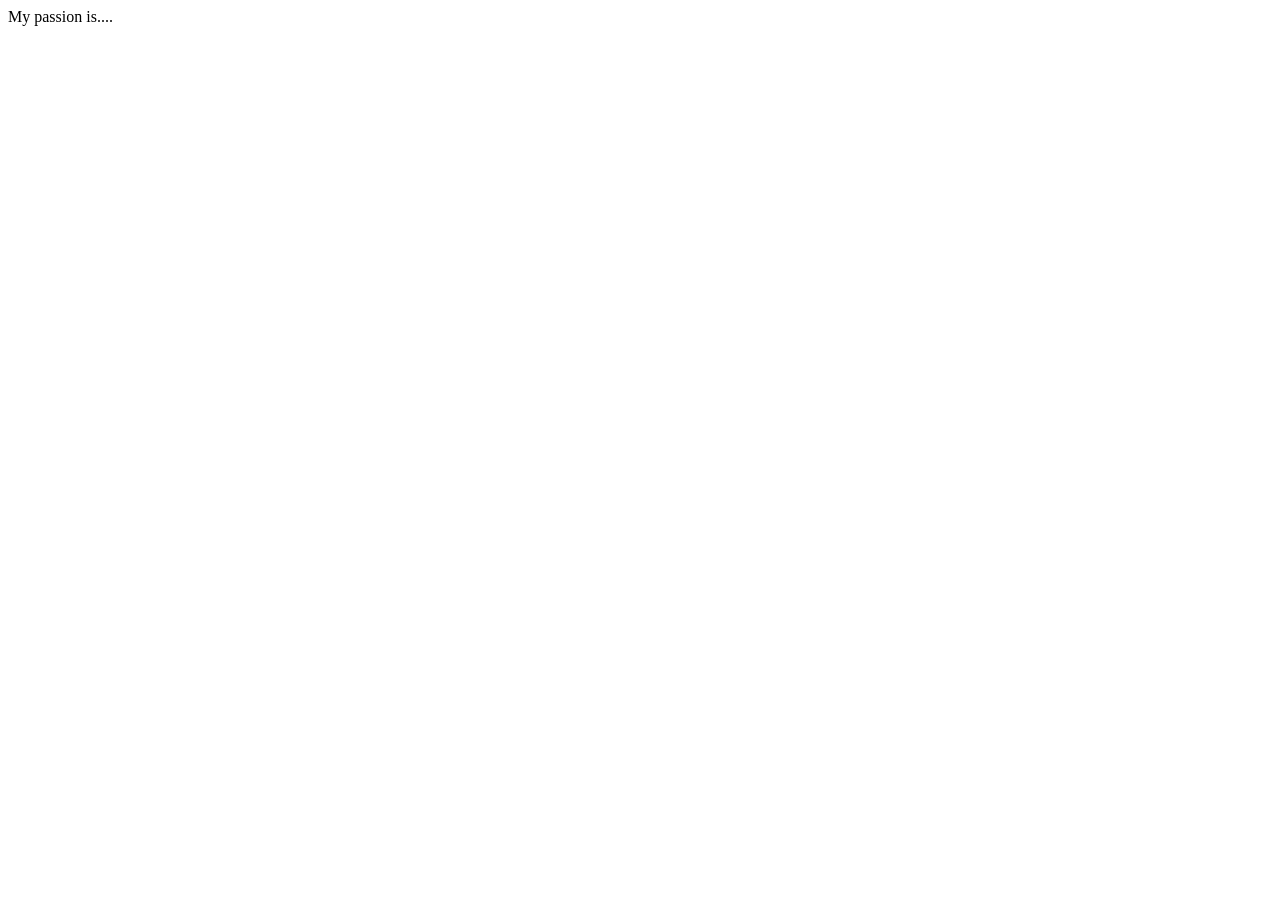
==== index.html @ b719c684 "Add html and index" ====
<html lang="en">
<head>
    <meta charset="UTF-8">
    <meta name="viewport" content="width=device-width, initial-scale=1.0">
    <title>Diana Mamani</title>
    <link rel="stylesheet" href="style.css">
</head>
<body>
    <p>
        My passion is....
    </p>
</body>
</html>
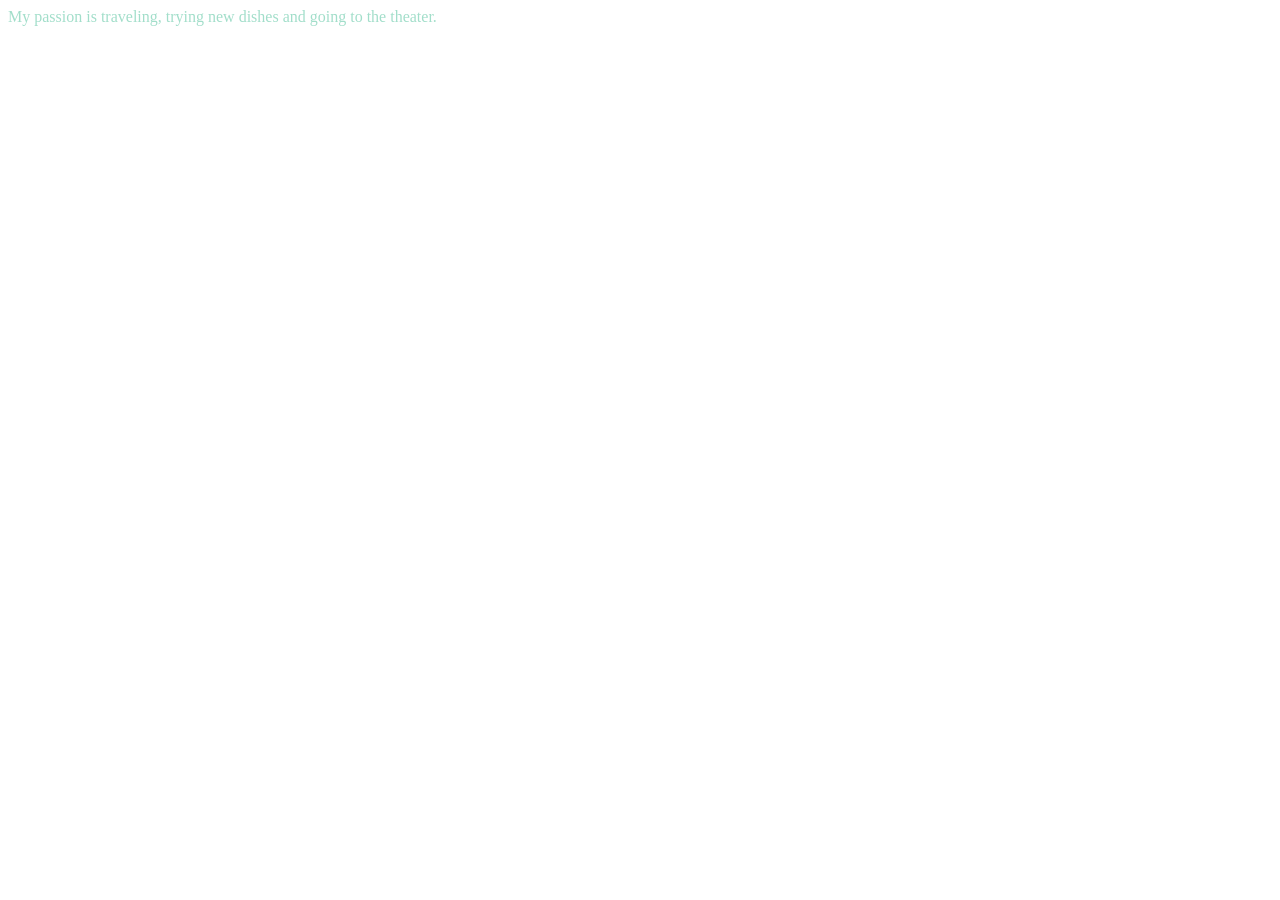
==== commit ecde36f1: "add changes to my index and html" ====
--- a/index.html
+++ b/index.html
@@ -7,7 +7,7 @@
 </head>
 <body>
     <p>
-        My passion is....
+        My passion is traveling, trying new dishes and going to the theater.
     </p>
 </body>
 </html>
--- a/style.css
+++ b/style.css
@@ -0,0 +1,6 @@
+body{
+    color:rgb(162, 222, 202)
+}
+h1{
+    color: rgb(28, 13, 84);
+}
